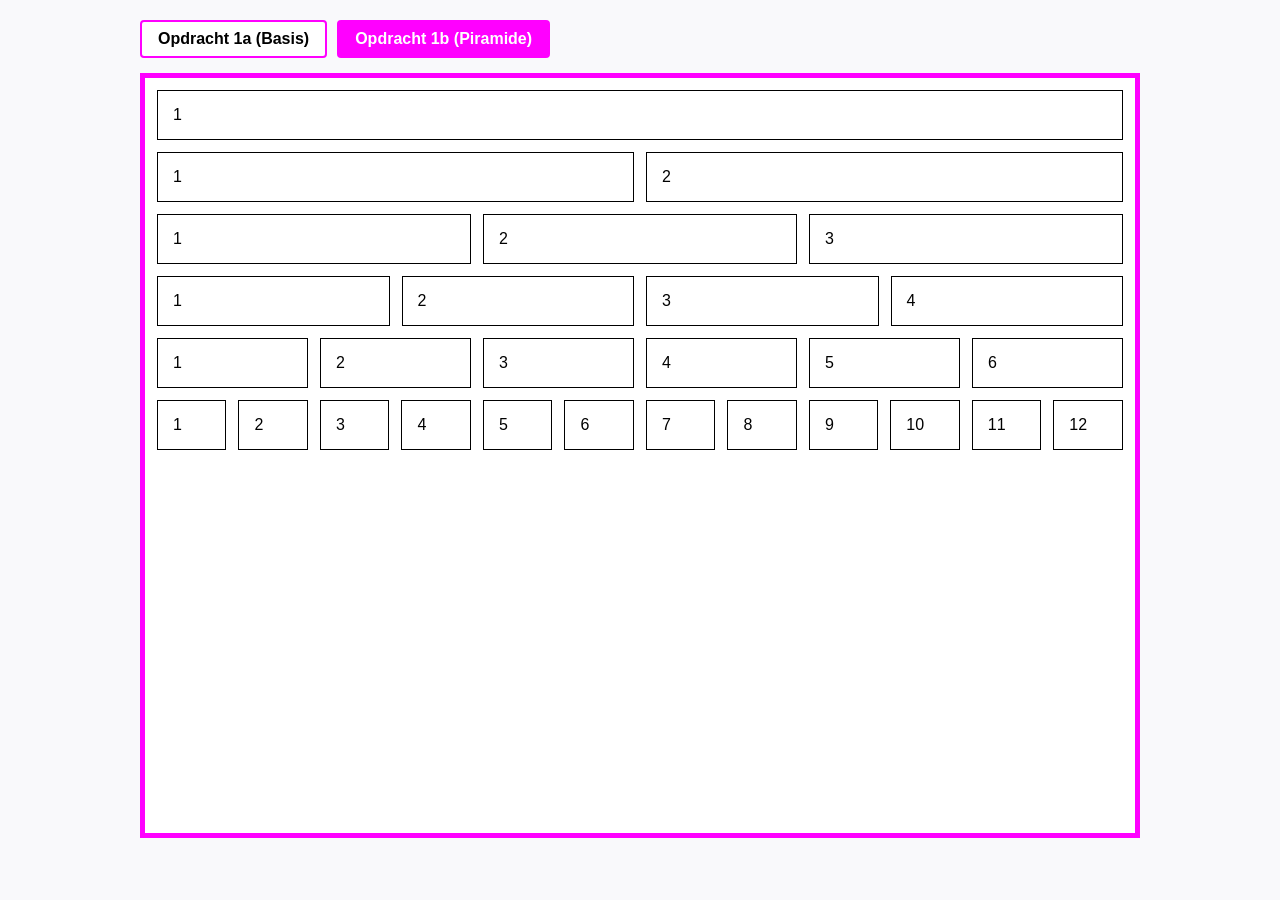
==== opdracht-1b/index.html @ 82d5753e "Add files via upload" ====
<!DOCTYPE html>
<html lang="nl">
<head>
    <meta charset="UTF-8">
    <meta name="viewport" content="width=device-width, initial-scale=1.0">
    <title>Opdracht 1 - Grid Piramide</title>
    <link rel="stylesheet" href="style.css">
</head>
<body>
    <nav class="nav-bar">
        <a href="../opdracht-1/index.html">Opdracht 1a (Basis)</a>
        <a href="index.html" class="active">Opdracht 1b (Piramide)</a>
    </nav>

    <div class="container">
        <div class="row">
            <div class="col-12">1</div>
        </div>

        <div class="row">
            <div class="col-6">1</div>
            <div class="col-6">2</div>
        </div>

        <div class="row">
            <div class="col-4">1</div>
            <div class="col-4">2</div>
            <div class="col-4">3</div>
        </div>

        <div class="row">
            <div class="col-3">1</div>
            <div class="col-3">2</div>
            <div class="col-3">3</div>
            <div class="col-3">4</div>
        </div>

        <div class="row">
            <div class="col-2">1</div>
            <div class="col-2">2</div>
            <div class="col-2">3</div>
            <div class="col-2">4</div>
            <div class="col-2">5</div>
            <div class="col-2">6</div>
        </div>

        <div class="row">
            <div class="col-1">1</div>
            <div class="col-1">2</div>
            <div class="col-1">3</div>
            <div class="col-1">4</div>
            <div class="col-1">5</div>
            <div class="col-1">6</div>
            <div class="col-1">7</div>
            <div class="col-1">8</div>
            <div class="col-1">9</div>
            <div class="col-1">10</div>
            <div class="col-1">11</div>
            <div class="col-1">12</div>
        </div>
    </div>
</body>
</html>
---- opdracht-1b/style.css ----
* {
    margin: 0;
    padding: 0;
    box-sizing: border-box;
}

:root {
    --row-gap: 12px;
    --column-gap: 12px;
    --column-padding: 15px;
    --accent-color: magenta;
}

body {
    font-family: Arial, sans-serif;
    padding: 20px;
    background-color: #f9f9fb;
}

.nav-bar {
    max-width: 1000px;
    margin: 0 auto 15px auto;
    display: flex;
    gap: 10px;
}

.nav-bar a {
    text-decoration: none;
    padding: 8px 16px;
    border: 2px solid var(--accent-color);
    color: #000;
    font-weight: bold;
    border-radius: 4px;
    background-color: white;
    transition: 0.2s;
}

.nav-bar a:hover,
.nav-bar a.active {
    background-color: var(--accent-color);
    color: white;
}

.container {
    margin: 0 auto;
    max-width: 1000px;
    width: 100%;
    min-height: 85vh;
    display: flex;
    flex-direction: column;
    gap: var(--row-gap);
    padding: 12px;
    border: 5px solid var(--accent-color);
    background-color: white;
}

.row {
    display: flex;
    flex-wrap: wrap;
    gap: var(--column-gap);
}

[class^="col-"] {
    padding: var(--column-padding);
    display: flex;
    flex-direction: column;
    gap: 5px;
    border: 1px solid #000;
    background-color: white;
    transition: background-color 0.2s, transform 0.15s;
}

[class^="col-"]:hover {
    background-color: #fce4fc;
}

.header, .footer {
    background-color: lightblue;
}

.sidebar {
    background-color: lightgray;
}

.col-1  { flex: 0 0 calc((100% / 12) * 1  - (var(--column-gap) * 11 / 12)); }
.col-2  { flex: 0 0 calc((100% / 12) * 2  - (var(--column-gap) * 10 / 12)); }
.col-3  { flex: 0 0 calc((100% / 12) * 3  - (var(--column-gap) * 9  / 12)); }
.col-4  { flex: 0 0 calc((100% / 12) * 4  - (var(--column-gap) * 8  / 12)); }
.col-5  { flex: 0 0 calc((100% / 12) * 5  - (var(--column-gap) * 7  / 12)); }
.col-6  { flex: 0 0 calc((100% / 12) * 6  - (var(--column-gap) * 6  / 12)); }
.col-7  { flex: 0 0 calc((100% / 12) * 7  - (var(--column-gap) * 5  / 12)); }
.col-8  { flex: 0 0 calc((100% / 12) * 8  - (var(--column-gap) * 4  / 12)); }
.col-9  { flex: 0 0 calc((100% / 12) * 9  - (var(--column-gap) * 3  / 12)); }
.col-10 { flex: 0 0 calc((100% / 12) * 10 - (var(--column-gap) * 2  / 12)); }
.col-11 { flex: 0 0 calc((100% / 12) * 11 - (var(--column-gap) * 1  / 12)); }
.col-12 { flex: 0 0 100%; }

@media (max-width: 768px) {
    [class^="col-"] {
        flex: 0 0 100%;
    }
}
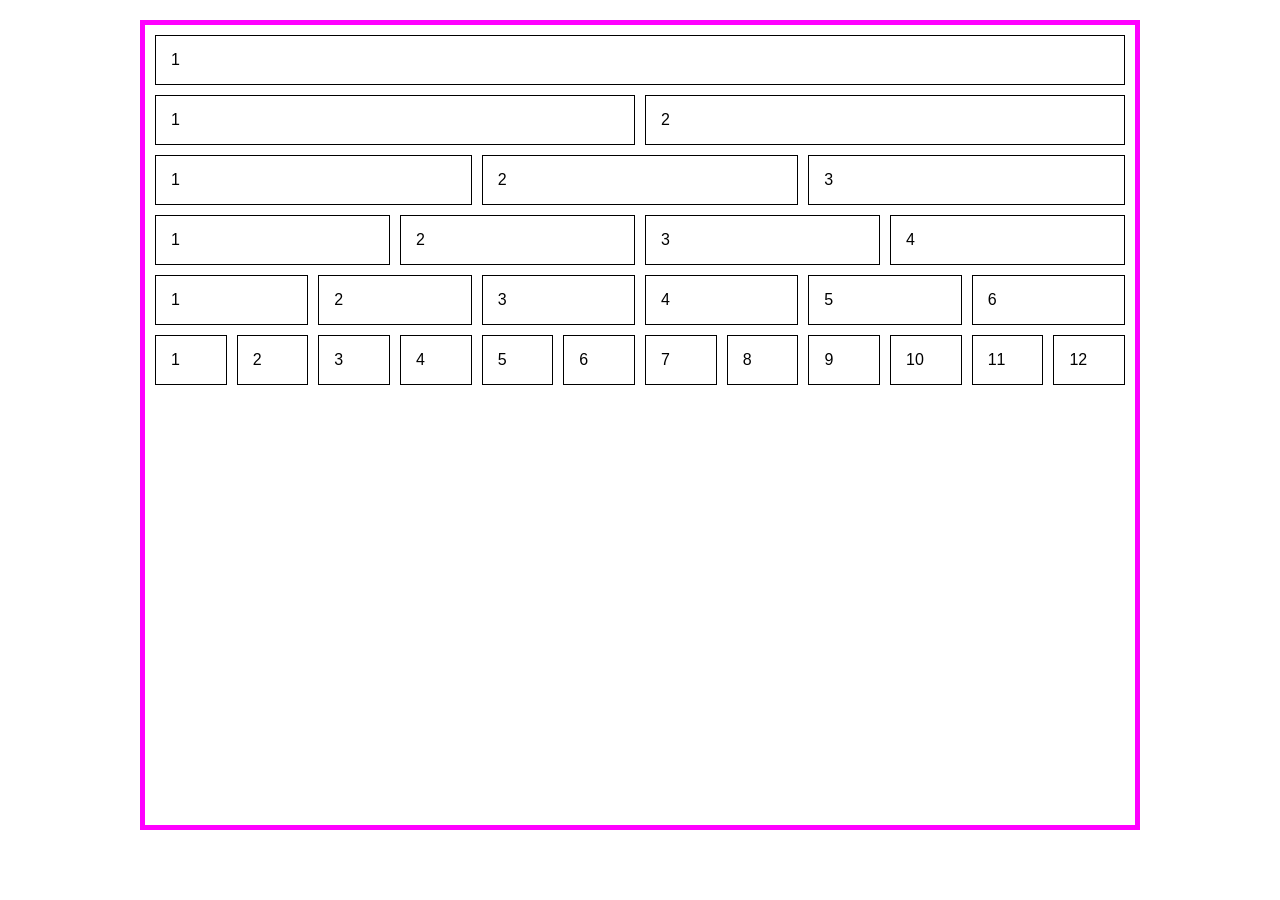
==== commit ba97113f: "Add files via upload" ====
--- a/opdracht-1b/index.html
+++ b/opdracht-1b/index.html
@@ -3,15 +3,10 @@
 <head>
     <meta charset="UTF-8">
     <meta name="viewport" content="width=device-width, initial-scale=1.0">
-    <title>Opdracht 1 - Grid Piramide</title>
+    <title>Opdracht 1b - Grid Piramide</title>
     <link rel="stylesheet" href="style.css">
 </head>
 <body>
-    <nav class="nav-bar">
-        <a href="../opdracht-1/index.html">Opdracht 1a (Basis)</a>
-        <a href="index.html" class="active">Opdracht 1b (Piramide)</a>
-    </nav>
-
     <div class="container">
         <div class="row">
             <div class="col-12">1</div>
@@ -61,3 +56,4 @@
     </div>
 </body>
 </html>
+    
--- a/opdracht-1b/style.css
+++ b/opdracht-1b/style.css
@@ -5,58 +5,31 @@
 }
 
 :root {
-    --row-gap: 12px;
-    --column-gap: 12px;
+    --row-gap: 10px;
+    --column-gap: 10px;
     --column-padding: 15px;
-    --accent-color: magenta;
 }
 
 body {
     font-family: Arial, sans-serif;
     padding: 20px;
-    background-color: #f9f9fb;
-}
-
-.nav-bar {
-    max-width: 1000px;
-    margin: 0 auto 15px auto;
-    display: flex;
-    gap: 10px;
-}
-
-.nav-bar a {
-    text-decoration: none;
-    padding: 8px 16px;
-    border: 2px solid var(--accent-color);
-    color: #000;
-    font-weight: bold;
-    border-radius: 4px;
-    background-color: white;
-    transition: 0.2s;
-}
-
-.nav-bar a:hover,
-.nav-bar a.active {
-    background-color: var(--accent-color);
-    color: white;
 }
 
 .container {
     margin: 0 auto;
     max-width: 1000px;
     width: 100%;
-    min-height: 85vh;
+    min-height: 90vh;
     display: flex;
     flex-direction: column;
     gap: var(--row-gap);
-    padding: 12px;
-    border: 5px solid var(--accent-color);
-    background-color: white;
+    padding: 10px;
+    border: 5px solid magenta;
 }
 
 .row {
     display: flex;
-    flex-wrap: wrap;
+    flex-wrap: nowrap;
     gap: var(--column-gap);
 }
 
@@ -67,14 +40,9 @@
     gap: 5px;
     border: 1px solid #000;
     background-color: white;
-    transition: background-color 0.2s, transform 0.15s;
 }
 
-[class^="col-"]:hover {
-    background-color: #fce4fc;
-}
-
-.header, .footer {
+.header {
     background-color: lightblue;
 }
 
@@ -82,21 +50,28 @@
     background-color: lightgray;
 }
 
-.col-1  { flex: 0 0 calc((100% / 12) * 1  - (var(--column-gap) * 11 / 12)); }
-.col-2  { flex: 0 0 calc((100% / 12) * 2  - (var(--column-gap) * 10 / 12)); }
-.col-3  { flex: 0 0 calc((100% / 12) * 3  - (var(--column-gap) * 9  / 12)); }
-.col-4  { flex: 0 0 calc((100% / 12) * 4  - (var(--column-gap) * 8  / 12)); }
-.col-5  { flex: 0 0 calc((100% / 12) * 5  - (var(--column-gap) * 7  / 12)); }
-.col-6  { flex: 0 0 calc((100% / 12) * 6  - (var(--column-gap) * 6  / 12)); }
-.col-7  { flex: 0 0 calc((100% / 12) * 7  - (var(--column-gap) * 5  / 12)); }
-.col-8  { flex: 0 0 calc((100% / 12) * 8  - (var(--column-gap) * 4  / 12)); }
-.col-9  { flex: 0 0 calc((100% / 12) * 9  - (var(--column-gap) * 3  / 12)); }
-.col-10 { flex: 0 0 calc((100% / 12) * 10 - (var(--column-gap) * 2  / 12)); }
-.col-11 { flex: 0 0 calc((100% / 12) * 11 - (var(--column-gap) * 1  / 12)); }
-.col-12 { flex: 0 0 100%; }
+.footer {
+    background-color: lightblue;
+}
+
+.col-1 { flex-grow: 0; flex-basis: 8.33%; }
+.col-2 { flex-grow: 0; flex-basis: 16.67%; }
+.col-3 { flex-grow: 0; flex-basis: 25%; }
+.col-4 { flex-grow: 0; flex-basis: 33.33%; }
+.col-5 { flex-grow: 0; flex-basis: 41.67%; }
+.col-6 { flex-grow: 0; flex-basis: 50%; }
+.col-7 { flex-grow: 0; flex-basis: 58.33%; }
+.col-8 { flex-grow: 0; flex-basis: 66.67%; }
+.col-9 { flex-grow: 0; flex-basis: 75%; }
+.col-10 { flex-grow: 0; flex-basis: 83.33%; }
+.col-11 { flex-grow: 0; flex-basis: 91.67%; }
+.col-12 { flex-grow: 0; flex-basis: 100%; }
 
 @media (max-width: 768px) {
+    .row {
+        flex-wrap: wrap;
+    }
     [class^="col-"] {
-        flex: 0 0 100%;
+        flex-basis: 100%;
     }
 }
